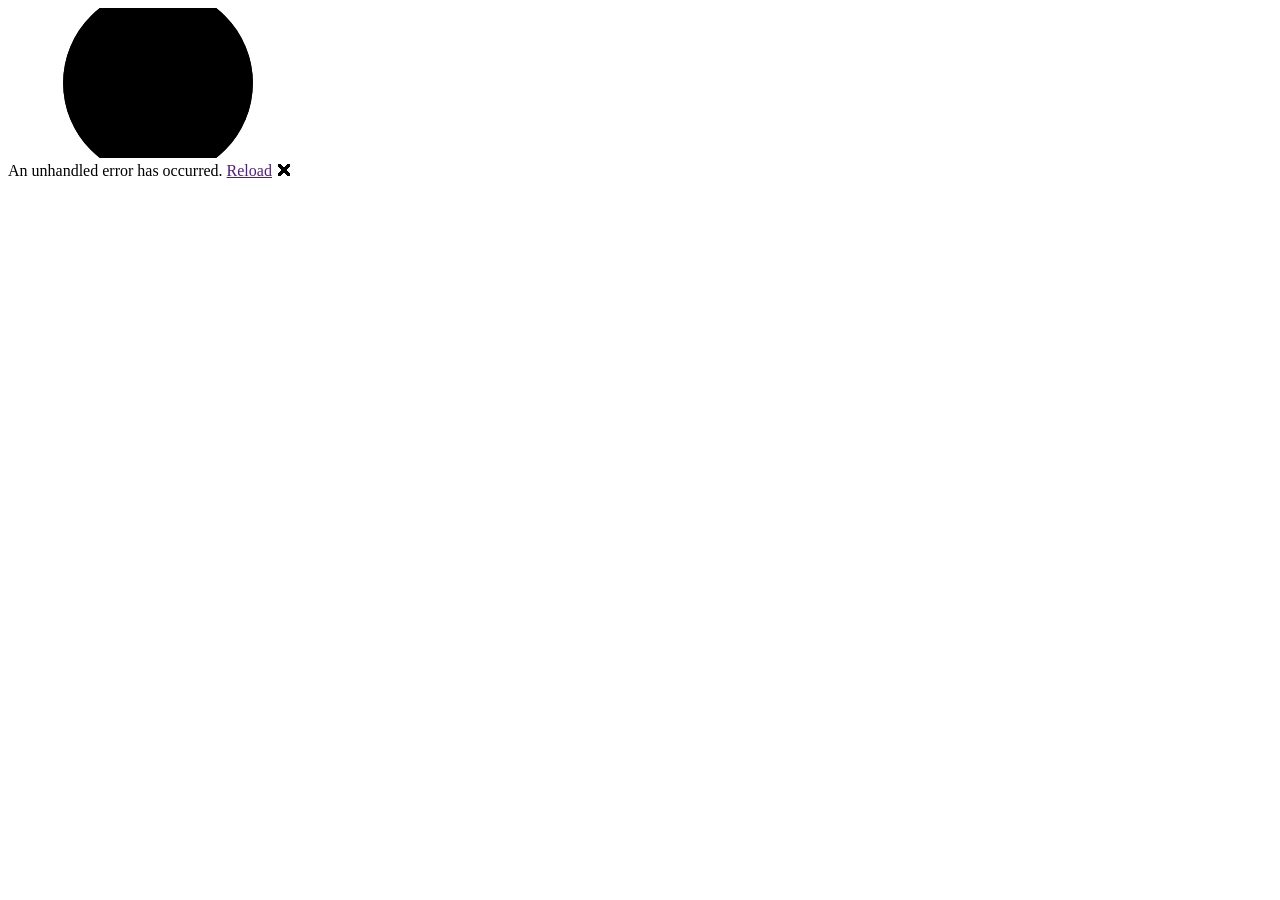
==== Txt/Txt.Ui/wwwroot/index.html @ 033045ba "Arquitectura limpia y coso." ====
<!DOCTYPE html>
<html lang="en">

<head>
    <meta charset="utf-8" />
    <meta name="viewport" content="width=device-width, initial-scale=1.0" />
    <title>Txt.Ui</title>
    <base href="/" />
    <link rel="stylesheet" href="css/bootstrap/bootstrap.min.css" />
    <link rel="stylesheet" href="css/app.css" />
    <link rel="icon" type="image/png" href="favicon.png" />
    <link href="Txt.Ui.styles.css" rel="stylesheet" />
</head>

<body>
    <div id="app">
        <svg class="loading-progress">
            <circle r="40%" cx="50%" cy="50%" />
            <circle r="40%" cx="50%" cy="50%" />
        </svg>
        <div class="loading-progress-text"></div>
    </div>

    <div id="blazor-error-ui">
        An unhandled error has occurred.
        <a href="" class="reload">Reload</a>
        <a class="dismiss">🗙</a>
    </div>
    <script src="_framework/blazor.webassembly.js"></script>
</body>

</html>
---- Txt/Txt.Ui/wwwroot/css/app.css ----
html, body {
    font-family: 'Helvetica Neue', Helvetica, Arial, sans-serif;
}

h1:focus {
    outline: none;
}

a, .btn-link {
    color: #0071c1;
}

.btn-primary {
    color: #fff;
    background-color: #1b6ec2;
    border-color: #1861ac;
}

.btn:focus, .btn:active:focus, .btn-link.nav-link:focus, .form-control:focus, .form-check-input:focus {
  box-shadow: 0 0 0 0.1rem white, 0 0 0 0.25rem #258cfb;
}

.content {
    padding-top: 1.1rem;
}

.valid.modified:not([type=checkbox]) {
    outline: 1px solid #26b050;
}

.invalid {
    outline: 1px solid red;
}

.validation-message {
    color: red;
}

#blazor-error-ui {
    background: lightyellow;
    bottom: 0;
    box-shadow: 0 -1px 2px rgba(0, 0, 0, 0.2);
    display: none;
    left: 0;
    padding: 0.6rem 1.25rem 0.7rem 1.25rem;
    position: fixed;
    width: 100%;
    z-index: 1000;
}

    #blazor-error-ui .dismiss {
        cursor: pointer;
        position: absolute;
        right: 0.75rem;
        top: 0.5rem;
    }

.blazor-error-boundary {
    background: url([data-uri]) no-repeat 1rem/1.8rem, #b32121;
    padding: 1rem 1rem 1rem 3.7rem;
    color: white;
}

    .blazor-error-boundary::after {
        content: "An error has occurred."
    }

.loading-progress {
    position: relative;
    display: block;
    width: 8rem;
    height: 8rem;
    margin: 20vh auto 1rem auto;
}

    .loading-progress circle {
        fill: none;
        stroke: #e0e0e0;
        stroke-width: 0.6rem;
        transform-origin: 50% 50%;
        transform: rotate(-90deg);
    }

        .loading-progress circle:last-child {
            stroke: #1b6ec2;
            stroke-dasharray: calc(3.141 * var(--blazor-load-percentage, 0%) * 0.8), 500%;
            transition: stroke-dasharray 0.05s ease-in-out;
        }

.loading-progress-text {
    position: absolute;
    text-align: center;
    font-weight: bold;
    inset: calc(20vh + 3.25rem) 0 auto 0.2rem;
}

    .loading-progress-text:after {
        content: var(--blazor-load-percentage-text, "Loading");
    }

code {
    color: #c02d76;
}
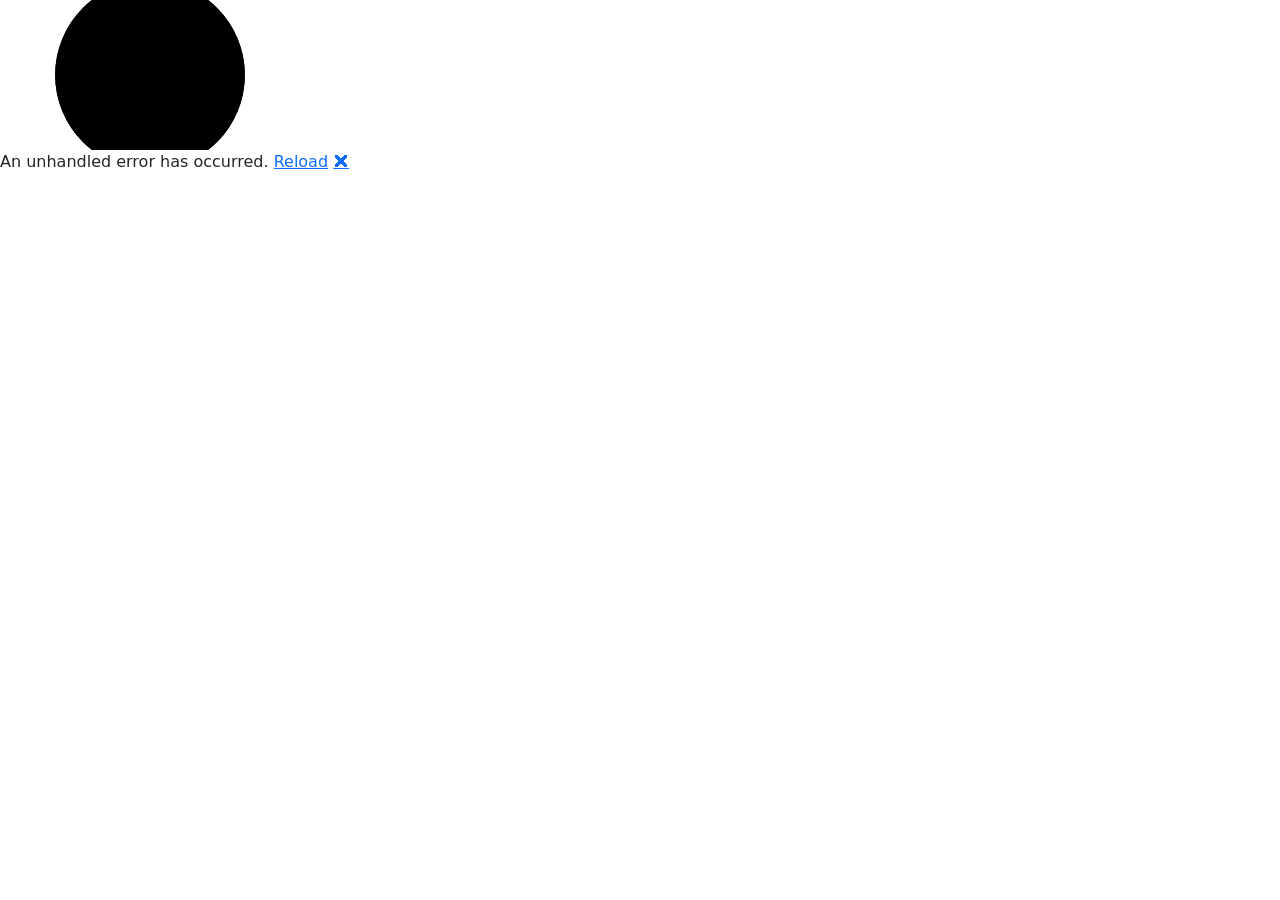
==== commit 21726f2f: "Mejoras login. Ui framework." ====
--- a/Txt/Txt.Ui/wwwroot/index.html
+++ b/Txt/Txt.Ui/wwwroot/index.html
@@ -9,6 +9,9 @@
     <link rel="stylesheet" href="css/bootstrap/bootstrap.min.css" />
     <link rel="stylesheet" href="css/app.css" />
     <link rel="icon" type="image/png" href="favicon.png" />
+    <link href="https://cdn.jsdelivr.net/npm/bootstrap@5.3.3/dist/css/bootstrap.min.css" rel="stylesheet"
+        integrity="sha384-QWTKZyjpPEjISv5WaRU9OFeRpok6YctnYmDr5pNlyT2bRjXh0JMhjY6hW+ALEwIH" crossorigin="anonymous">
+    <link href="_content/Havit.Blazor.Components.Web.Bootstrap/defaults.css" rel="stylesheet" />
     <link href="Txt.Ui.styles.css" rel="stylesheet" />
 </head>
 
@@ -26,7 +29,11 @@
         <a href="" class="reload">Reload</a>
         <a class="dismiss">🗙</a>
     </div>
+    <script src="_content/Microsoft.AspNetCore.Components.WebAssembly.Authentication/AuthenticationService.js"></script>
     <script src="_framework/blazor.webassembly.js"></script>
+    <script src="https://cdn.jsdelivr.net/npm/bootstrap@5.3.3/dist/js/bootstrap.bundle.min.js"
+        integrity="sha384-YvpcrYf0tY3lHB60NNkmXc5s9fDVZLESaAA55NDzOxhy9GkcIdslK1eN7N6jIeHz"
+        crossorigin="anonymous"></script>
 </body>
 
-</html>
+</html>
--- a/Txt/Txt.Ui/wwwroot/css/app.css
+++ b/Txt/Txt.Ui/wwwroot/css/app.css
@@ -1,4 +1,5 @@
-html, body {
+html,
+body {
     font-family: 'Helvetica Neue', Helvetica, Arial, sans-serif;
 }
 
@@ -6,7 +7,8 @@
     outline: none;
 }
 
-a, .btn-link {
+a,
+.btn-link {
     color: #0071c1;
 }
 
@@ -16,8 +18,12 @@
     border-color: #1861ac;
 }
 
-.btn:focus, .btn:active:focus, .btn-link.nav-link:focus, .form-control:focus, .form-check-input:focus {
-  box-shadow: 0 0 0 0.1rem white, 0 0 0 0.25rem #258cfb;
+.btn:focus,
+.btn:active:focus,
+.btn-link.nav-link:focus,
+.form-control:focus,
+.form-check-input:focus {
+    box-shadow: 0 0 0 0.1rem white, 0 0 0 0.25rem #258cfb;
 }
 
 .content {
@@ -48,12 +54,12 @@
     z-index: 1000;
 }
 
-    #blazor-error-ui .dismiss {
-        cursor: pointer;
-        position: absolute;
-        right: 0.75rem;
-        top: 0.5rem;
-    }
+#blazor-error-ui .dismiss {
+    cursor: pointer;
+    position: absolute;
+    right: 0.75rem;
+    top: 0.5rem;
+}
 
 .blazor-error-boundary {
     background: url([data-uri]) no-repeat 1rem/1.8rem, #b32121;
@@ -61,9 +67,9 @@
     color: white;
 }
 
-    .blazor-error-boundary::after {
-        content: "An error has occurred."
-    }
+.blazor-error-boundary::after {
+    content: "An error has occurred."
+}
 
 .loading-progress {
     position: relative;
@@ -73,19 +79,19 @@
     margin: 20vh auto 1rem auto;
 }
 
-    .loading-progress circle {
-        fill: none;
-        stroke: #e0e0e0;
-        stroke-width: 0.6rem;
-        transform-origin: 50% 50%;
-        transform: rotate(-90deg);
-    }
+.loading-progress circle {
+    fill: none;
+    stroke: #e0e0e0;
+    stroke-width: 0.6rem;
+    transform-origin: 50% 50%;
+    transform: rotate(-90deg);
+}
 
-        .loading-progress circle:last-child {
-            stroke: #1b6ec2;
-            stroke-dasharray: calc(3.141 * var(--blazor-load-percentage, 0%) * 0.8), 500%;
-            transition: stroke-dasharray 0.05s ease-in-out;
-        }
+.loading-progress circle:last-child {
+    stroke: #1b6ec2;
+    stroke-dasharray: calc(3.141 * var(--blazor-load-percentage, 0%) * 0.8), 500%;
+    transition: stroke-dasharray 0.05s ease-in-out;
+}
 
 .loading-progress-text {
     position: absolute;
@@ -94,10 +100,73 @@
     inset: calc(20vh + 3.25rem) 0 auto 0.2rem;
 }
 
-    .loading-progress-text:after {
-        content: var(--blazor-load-percentage-text, "Loading");
-    }
+.loading-progress-text:after {
+    content: var(--blazor-load-percentage-text, "Loading");
+}
 
 code {
     color: #c02d76;
 }
+
+body {
+    font-family: Arial, sans-serif;
+    background-color: #f0f2f5;
+    display: flex;
+    justify-content: center;
+    align-items: center;
+    height: 100vh;
+    margin: 0;
+}
+
+.login-container {
+    background-color: white;
+    border-radius: 8px;
+    box-shadow: 0 4px 20px rgba(0, 0, 0, 0.1);
+    padding: 20px;
+    width: 300px;
+}
+
+.form-group {
+    margin-bottom: 15px;
+}
+
+.form-group label {
+    display: block;
+    margin-bottom: 5px;
+    font-weight: bold;
+}
+
+.form-group input {
+    width: 100%;
+    padding: 10px;
+    border: 1px solid #ccc;
+    border-radius: 4px;
+    transition: border-color 0.3s;
+}
+
+.form-group input:focus {
+    border-color: #007bff;
+    outline: none;
+}
+
+.submit-button {
+    background-color: #007bff;
+    color: white;
+    border: none;
+    padding: 10px;
+    border-radius: 4px;
+    cursor: pointer;
+    width: 100%;
+    font-size: 16px;
+    transition: background-color 0.3s;
+}
+
+.submit-button:hover {
+    background-color: #0056b3;
+}
+
+.status-message {
+    text-align: center;
+    margin-bottom: 20px;
+    color: #555;
+}
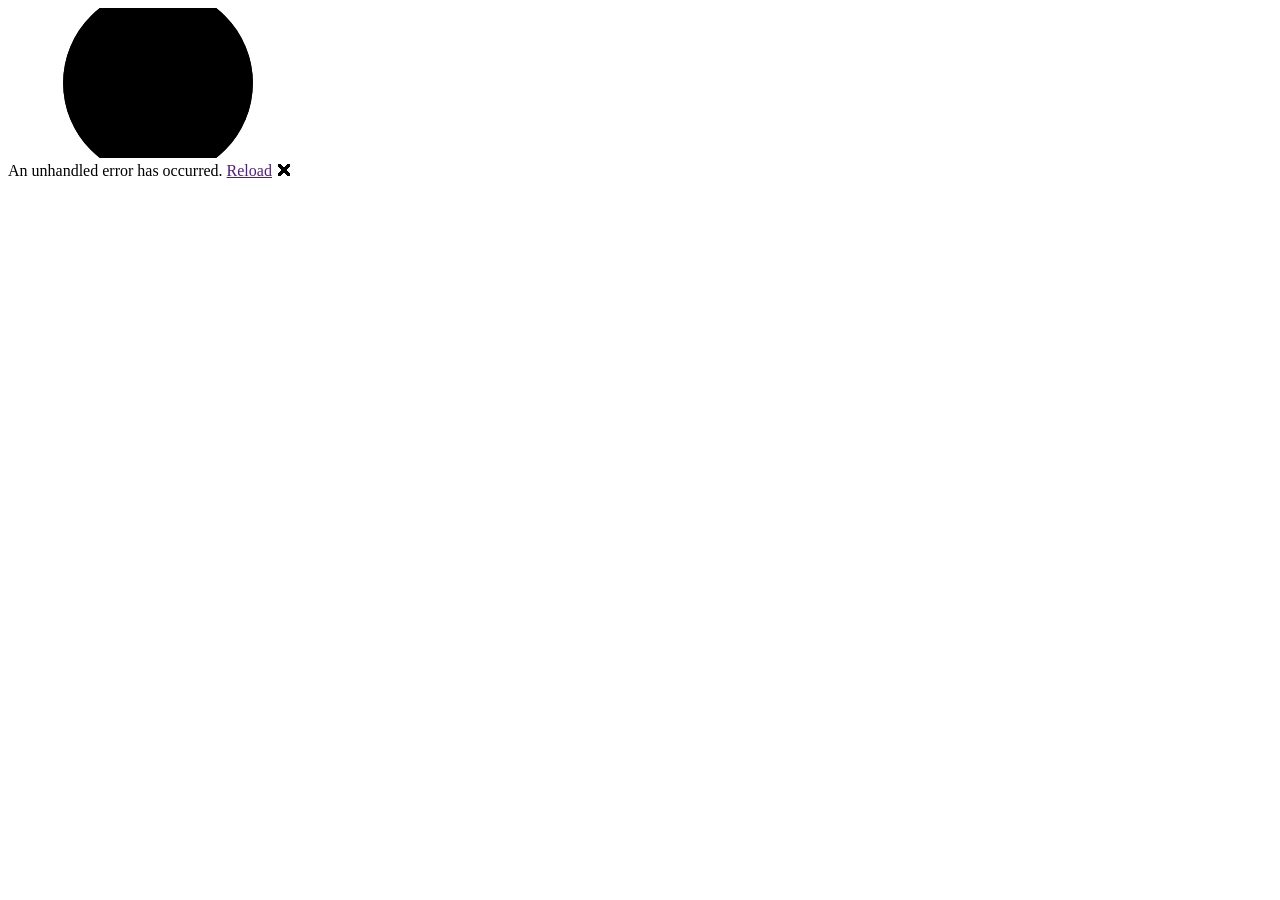
==== commit 5a65adb4: ":)" ====
--- a/Txt/Txt.Ui/wwwroot/index.html
+++ b/Txt/Txt.Ui/wwwroot/index.html
@@ -9,10 +9,9 @@
     <link rel="stylesheet" href="css/bootstrap/bootstrap.min.css" />
     <link rel="stylesheet" href="css/app.css" />
     <link rel="icon" type="image/png" href="favicon.png" />
-    <link href="https://cdn.jsdelivr.net/npm/bootstrap@5.3.3/dist/css/bootstrap.min.css" rel="stylesheet"
-        integrity="sha384-QWTKZyjpPEjISv5WaRU9OFeRpok6YctnYmDr5pNlyT2bRjXh0JMhjY6hW+ALEwIH" crossorigin="anonymous">
-    <link href="_content/Havit.Blazor.Components.Web.Bootstrap/defaults.css" rel="stylesheet" />
     <link href="Txt.Ui.styles.css" rel="stylesheet" />
+    <link href="https://fonts.googleapis.com/css?family=Roboto:300,400,500,700&display=swap" rel="stylesheet" />
+    <link href="_content/MudBlazor/MudBlazor.min.css" rel="stylesheet" />
 </head>
 
 <body>
@@ -31,9 +30,7 @@
     </div>
     <script src="_content/Microsoft.AspNetCore.Components.WebAssembly.Authentication/AuthenticationService.js"></script>
     <script src="_framework/blazor.webassembly.js"></script>
-    <script src="https://cdn.jsdelivr.net/npm/bootstrap@5.3.3/dist/js/bootstrap.bundle.min.js"
-        integrity="sha384-YvpcrYf0tY3lHB60NNkmXc5s9fDVZLESaAA55NDzOxhy9GkcIdslK1eN7N6jIeHz"
-        crossorigin="anonymous"></script>
+    <script src="_content/MudBlazor/MudBlazor.min.js"></script>
 </body>
 
 </html>
--- a/Txt/Txt.Ui/wwwroot/css/app.css
+++ b/Txt/Txt.Ui/wwwroot/css/app.css
@@ -108,15 +108,6 @@
     color: #c02d76;
 }
 
-body {
-    font-family: Arial, sans-serif;
-    background-color: #f0f2f5;
-    display: flex;
-    justify-content: center;
-    align-items: center;
-    height: 100vh;
-    margin: 0;
-}
 
 .login-container {
     background-color: white;
